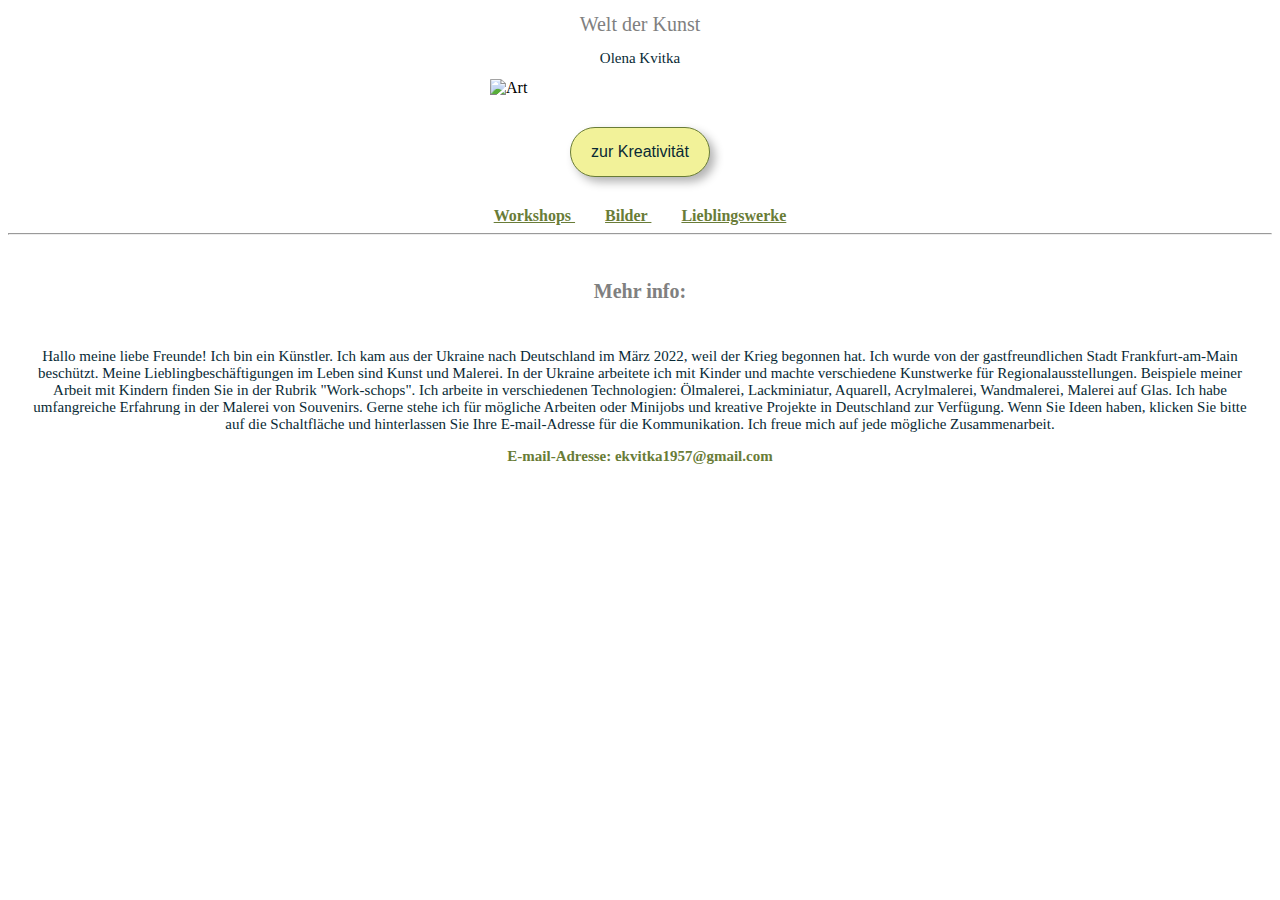
==== index.html @ 248e710a "Add a previos cite" ====
<!DOCTYPE html>
<html lang="en">
  <head>
    <meta charset="UTF-8" />
    <meta http-equiv="X-UA-Compatible" content="IE=edge" />
    <meta name="viewport" content="width=device-width, initial-scale=1.0" />
    <title>Portfolio</title>
    <link rel="stylesheet" href="src/styles.css" />
  </head>

  <body>
    <h1>Welt der Kunst</h1>
    <h2><strong>Olena Kvitka</strong></h2>
    <img
      src="https://s3.amazonaws.com/shecodesio-production/uploads/files/000/042/550/original/photo_2022-08-03_12-40-12.jpg?1659523510"
      alt="Art"
      width="300"
    />
    <button>zur Kreativität</button>
    <ul>
      <li>
        <a
          href="https://youtu.be/4qoyez5Nqec"
          target="_blank"
          class="Workshops"
        >
          Workshops
        </a>
      </li>
      <li>
        <a href="images/Leonid-und-Quitte.jpg" target="_blank" class="Bilder">
          Bilder
        </a>
      </li>
      <li>
        <a href="images/Enkelkinder.jpg" target="_blank" class="Lieblingswerke">
          Lieblingswerke
        </a>
      </li>
    </ul>
    <hr />
    <h3>
      <strong> Mehr info: </strong>
    </h3>
    <div class="Text">
      <span
        ><p>
          Hallo meine liebe Freunde! Ich bin ein Künstler. Ich kam aus der
          Ukraine nach Deutschland im März 2022, weil der Krieg begonnen hat.
          Ich wurde von der gastfreundlichen Stadt Frankfurt-am-Main beschützt.
          Meine Lieblingbeschäftigungen im Leben sind Kunst und Malerei. In der
          Ukraine arbeitete ich mit Kinder und machte verschiedene Kunstwerke
          für Regionalausstellungen. Beispiele meiner Arbeit mit Kindern finden
          Sie in der Rubrik "Work-schops". Ich arbeite in verschiedenen
          Technologien: Ölmalerei, Lackminiatur, Aquarell, Acrylmalerei,
          Wandmalerei, Malerei auf Glas. Ich habe umfangreiche Erfahrung in der
          Malerei von Souvenirs. Gerne stehe ich für mögliche Arbeiten oder
          Minijobs und kreative Projekte in Deutschland zur Verfügung. Wenn Sie
          Ideen haben, klicken Sie bitte auf die Schaltfläche und hinterlassen
          Sie Ihre E-mail-Adresse für die Kommunikation. Ich freue mich auf jede
          mögliche Zusammenarbeit.
        </p>
        <p class="email">E-mail-Adresse: ekvitka1957@gmail.com</p>
      </span>
    </div>
    <script src="src/index.js"></script>
  </body>
</html>
---- src/styles.css ----
body {
  background-image: url(https://celes.club/uploads/posts/2022-05/thumbs/1653337407_29-celes-club-p-belii-myatii-fon-krasivie-32.jpg);
  background-size: 100%;
}

h1 {
  color: grey;
  font-size: 20px;
  font-weight: 300;
  text-align: center;
}
h2 {
  color: #092a35;
  text-align: center;
  font-size: 15px;
  font-weight: 100;
}
ul {
  list-style-type: none;
  text-align: center;
  margin: 0px;
  padding: 0px;
}
li {
  display: inline;
  margin: 0 15px;
}
a {
  color: #697c37;
  font-weight: bold;
}
a:hover {
  text-decoration: underline;
}
button {
  padding: 15px 20px;
  color: #092a35;
  display: block;
  text-decoration: none;
  font-size: 16px;
  border-radius: 40px;
  margin: 30px auto;
  border: 1px solid #697c37;
  background: #f2f299;
  box-shadow: 5px 5px 10px rgba(0, 0, 0, 0.3);
  transition: all 200ms ease-in-out;
}
button:hover {
  background: #697c37;
  color: white;
  cursor: pointer;
}
.workshops {
  color: #697c37;
  font-size: 30px;
  text-decoration: none;
}
.lieblingswerke {
  color: #697c37;
  font-size: 30px;
  text-decoration: none;
}
.bilder {
  color: #697c37;
  font-size: 30px;
  text-decoration: none;
}
img {
  display: block;
  margin: 0 auto;
  border-radius: 2%;
  width: 300px;
}
div {
  margin: 30px;
  text-align: center;
  font-weight: thin;
}
.email {
  color: #697c37;
  font-weight: bold;
}
h3 {
  color: grey;
  text-align: center;
  font-size: 20px;
  margin: 30px;
  padding: 15px 20px;
  display: block;
}
.Text {
  color: #092a35;
  font-size: 15px;
  margin: 15px;
  text-align: center;
}
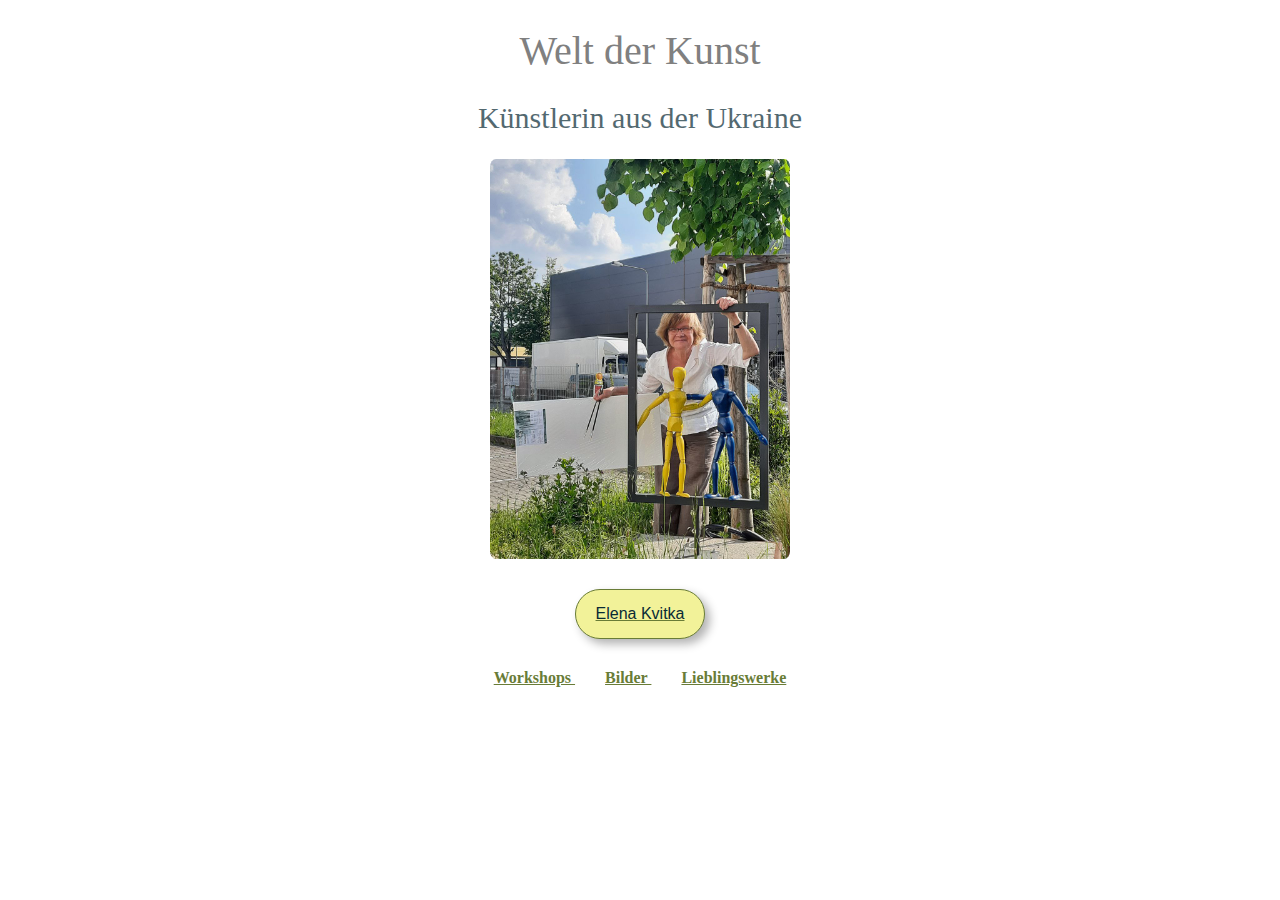
==== commit f5841a35: "Added multiple pages" ====
--- a/index.html
+++ b/index.html
@@ -10,13 +10,9 @@
 
   <body>
     <h1>Welt der Kunst</h1>
-    <h2><strong>Olena Kvitka</strong></h2>
-    <img
-      src="https://s3.amazonaws.com/shecodesio-production/uploads/files/000/042/550/original/photo_2022-08-03_12-40-12.jpg?1659523510"
-      alt="Art"
-      width="300"
-    />
-    <button>zur Kreativität</button>
+    <h2><strong>Künstlerin aus der Ukraine</strong></h2>
+    <img src="images/Portrait2.jpg" alt="Art" width="300" />
+    <a href="src/AboutMe.html"> <button>Elena Kvitka</button></a>
     <ul>
       <li>
         <a
@@ -38,31 +34,5 @@
         </a>
       </li>
     </ul>
-    <hr />
-    <h3>
-      <strong> Mehr info: </strong>
-    </h3>
-    <div class="Text">
-      <span
-        ><p>
-          Hallo meine liebe Freunde! Ich bin ein Künstler. Ich kam aus der
-          Ukraine nach Deutschland im März 2022, weil der Krieg begonnen hat.
-          Ich wurde von der gastfreundlichen Stadt Frankfurt-am-Main beschützt.
-          Meine Lieblingbeschäftigungen im Leben sind Kunst und Malerei. In der
-          Ukraine arbeitete ich mit Kinder und machte verschiedene Kunstwerke
-          für Regionalausstellungen. Beispiele meiner Arbeit mit Kindern finden
-          Sie in der Rubrik "Work-schops". Ich arbeite in verschiedenen
-          Technologien: Ölmalerei, Lackminiatur, Aquarell, Acrylmalerei,
-          Wandmalerei, Malerei auf Glas. Ich habe umfangreiche Erfahrung in der
-          Malerei von Souvenirs. Gerne stehe ich für mögliche Arbeiten oder
-          Minijobs und kreative Projekte in Deutschland zur Verfügung. Wenn Sie
-          Ideen haben, klicken Sie bitte auf die Schaltfläche und hinterlassen
-          Sie Ihre E-mail-Adresse für die Kommunikation. Ich freue mich auf jede
-          mögliche Zusammenarbeit.
-        </p>
-        <p class="email">E-mail-Adresse: ekvitka1957@gmail.com</p>
-      </span>
-    </div>
-    <script src="src/index.js"></script>
   </body>
 </html>
--- a/src/styles.css
+++ b/src/styles.css
@@ -5,15 +5,16 @@
 
 h1 {
   color: grey;
-  font-size: 20px;
+  font-size: 40px;
   font-weight: 300;
   text-align: center;
 }
 h2 {
   color: #092a35;
   text-align: center;
-  font-size: 15px;
+  font-size: 30px;
   font-weight: 100;
+  opacity: 0.7;
 }
 ul {
   list-style-type: none;
@@ -90,7 +91,22 @@
 }
 .Text {
   color: #092a35;
-  font-size: 15px;
+  font-size: 30px;
   margin: 15px;
   text-align: center;
+  font-family: sans-serif;
 }
+.AboutMe {
+  font-size: 36px;
+  font-weight: bold;
+  margin: 0;
+  color: hsl(184, 77%, 42%);
+}
+.navigation-links {
+  displey: flex;
+  justify-content: center;
+}
+
+.BackToHomepage {
+  color: hsl(184, 77%, 42%);
+}
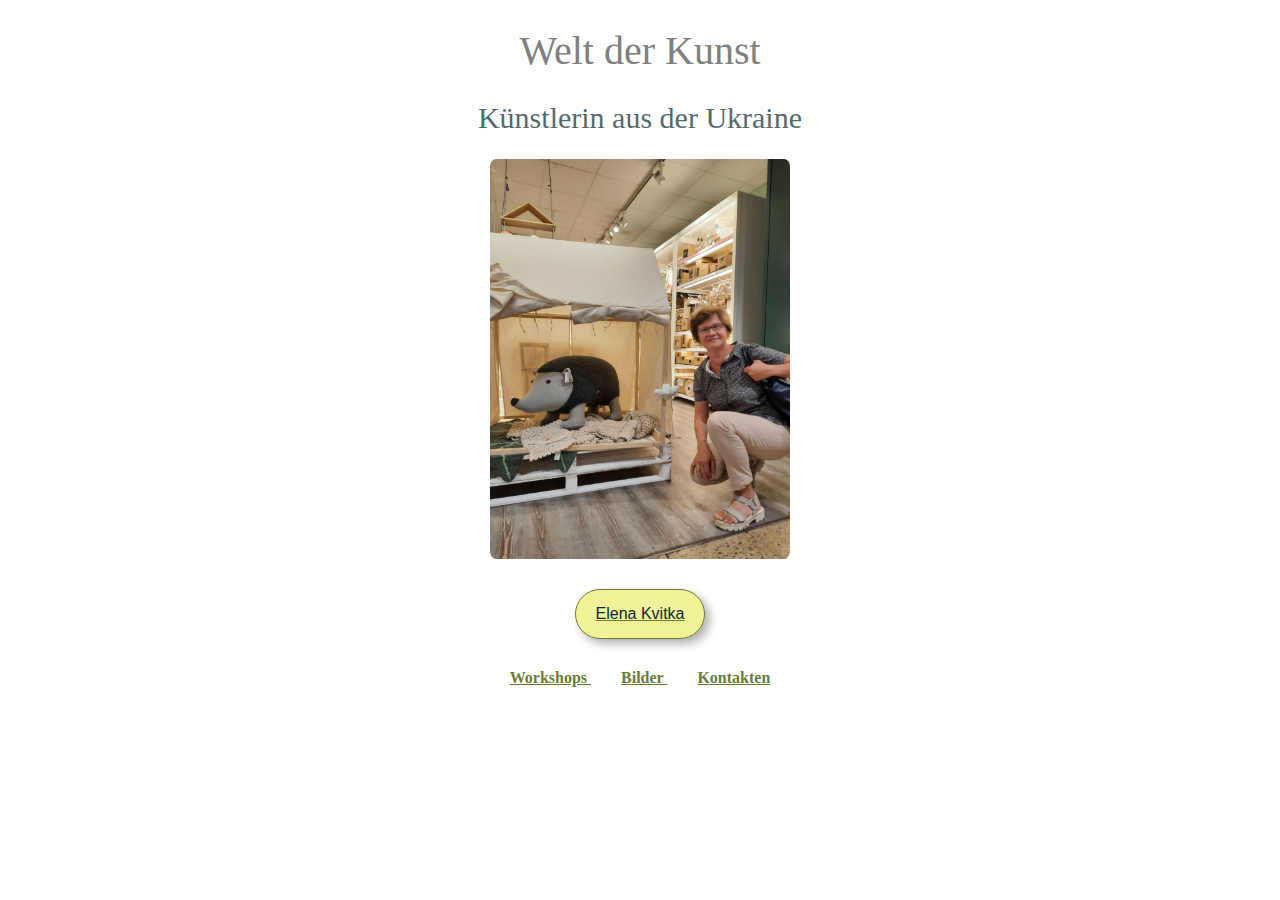
==== commit aa83fb21: "Photos update" ====
--- a/index.html
+++ b/index.html
@@ -9,9 +9,11 @@
   </head>
 
   <body>
+    <background-image href="images/pexels-jess-bailey-designs-743986.jpg">
+    </background-image>
     <h1>Welt der Kunst</h1>
     <h2><strong>Künstlerin aus der Ukraine</strong></h2>
-    <img src="images/Portrait2.jpg" alt="Art" width="300" />
+    <img src="images/Portrait3.jpg" alt="Art" width="300" />
     <a href="src/AboutMe.html"> <button>Elena Kvitka</button></a>
     <ul>
       <li>
@@ -29,8 +31,8 @@
         </a>
       </li>
       <li>
-        <a href="images/Enkelkinder.jpg" target="_blank" class="Lieblingswerke">
-          Lieblingswerke
+        <a href="src/Contacts.html" target="_blank" class="Lieblingswerke">
+          Kontakten
         </a>
       </li>
     </ul>
--- a/src/styles.css
+++ b/src/styles.css
@@ -1,8 +1,3 @@
-body {
-  background-image: url(https://celes.club/uploads/posts/2022-05/thumbs/1653337407_29-celes-club-p-belii-myatii-fon-krasivie-32.jpg);
-  background-size: 100%;
-}
-
 h1 {
   color: grey;
   font-size: 40px;
@@ -102,11 +97,13 @@
   margin: 0;
   color: hsl(184, 77%, 42%);
 }
-.navigation-links {
+.navigation-links a {
   displey: flex;
-  justify-content: center;
 }
 
 .BackToHomepage {
   color: hsl(184, 77%, 42%);
 }
+.navigation-links a {
+  display: flex;
+}
